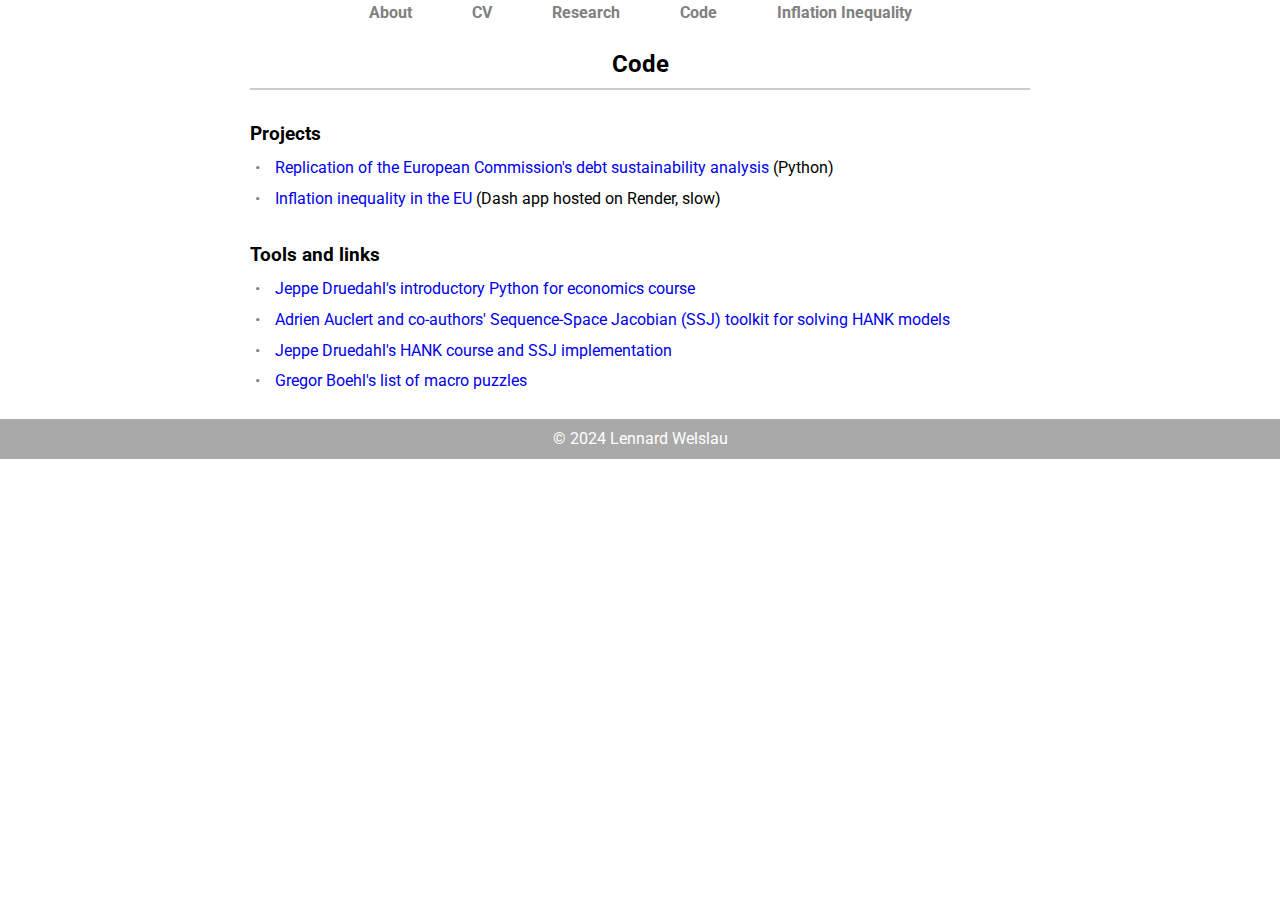
==== code.html @ 4bc18e16 "navigation update" ====
<!DOCTYPE html>
<html lang="en">
<head>
  <script async src="https://www.googletagmanager.com/gtag/js?id=G-X8380H7QBJ"></script>
  <script>
    window.dataLayer = window.dataLayer || [];
    function gtag(){dataLayer.push(arguments);}
    gtag('js', new Date());
    gtag('config', 'G-X8380H7QBJ');
  </script>
  <meta charset="UTF-8">
  <meta name="viewport" content="width=device-width, initial-scale=1.0">
  <link rel="stylesheet" href="style.css">
  <link rel="preconnect" href="https://fonts.googleapis.com">
  <link rel="preconnect" href="https://fonts.gstatic.com" crossorigin>
  <link href="https://fonts.googleapis.com/css2?family=Roboto:wght@300&display=swap" rel="stylesheet">
  <link rel="stylesheet" href="https://cdnjs.cloudflare.com/ajax/libs/font-awesome/4.7.0/css/font-awesome.min.css">
  <script src="https://code.jquery.com/jquery-3.6.0.min.js"></script>
  <script src="script.js"></script>

  <title>Lennard Welslau</title>
  <link rel="icon" type="image/x-icon" href="images/lennard_welslau_icon.jpg">
</head>
<body>
    <nav>
        <div class="nav-container">
          <div class="nav-logo">
          </div>
          
          <div class="menu-icon" id="menu-icon">
            <i class="fa fa-bars"></i> 
          </div>
        
          <div class="nav-links-container">
            <ul class="nav-links" id="nav-links">
              <li><a href="index.html">About</a></li>
              <li><a href="cv.html" rel="noopener">CV</a></li>
              <li><a href="research.html">Research</a></li>
              <li><a href="code.html">Code</a></li>
              <li><a href="inflation_inequality.html" rel="noopener">Inflation Inequality</a></li>
            </ul>
          </div>
        </div> 
      </nav>

  <section id="code">
    <div class="container">
      <h2>Code</h2>
        <h3>Projects</h3>
        <ul class="project">
          <li><a href="https://github.com/lennardwelslau/eu-debt-sustainability-analysis/" target="_blank">Replication of the European Commission's debt sustainability analysis</a> (Python)</li>
          <li><a href="inflation_inequality.html" target="_blank">Inflation inequality in the EU</a> (Dash app hosted on Render, slow)</li>
          <!-- <li><a href="https://github.com/lennardwelslau/lennardwelslau.github.io" target="_blank">My website and CV template</a> (HTML, Java, LaTeX)</li> -->
        </ul>
        <h3>Tools and links</h3>
        <ul class="project">
          <li><a href="https://sites.google.com/view/numeconcph-introprog/" target="_blank">Jeppe Druedahl's introductory Python for economics course</a></li>                  
          <li><a href="https://github.com/lennardwelslau/sequence-jacobian">Adrien Auclert and co-authors' Sequence-Space Jacobian (SSJ) toolkit for solving HANK models</a></li>
          <li><a href="https://github.com/NumEconCopenhagen/AdvMacroHet/" target="_blank">Jeppe Druedahl's HANK course and SSJ implementation</a></li>                        
          <li><a href="https://github.com/gboehl/macro_puzzles/" target="_blank">Gregor Boehl's list of macro puzzles</a></li>
        </ul>
    </div>
  </section>
    
  <footer>
      <p>© 2024 Lennard Welslau</p>
  </footer>
    

</body>
</html>
---- style.css ----
/* Reset default styles */
html, body, ul, li {
  height: 100%;
  margin: 0;
  padding: 0;
  list-style: none;
}

/* Global styles */
body {
  font-family: Roboto, sans-serif;
  line-height: 1.6;
  display: flex;
  flex-direction: column;
}

iframe {
  flex-grow: 1;
  margin-top: 50px; /* Offset equal to navbar height */
  border: none;
}

.container {
  max-width: 780px;
  margin: 0 auto;
  padding: 20px;
}

h1 {
  text-align: center;
}

h2 {
  margin-bottom: 10px;
}

.link {
  text-decoration: none;
  color: blue; /* Adjust to match your desired link color */
}

.link:visited {
  color: blue; /* Ensure visited links maintain the same color */
}

.link:hover {
  text-decoration: underline;
}

/* Navigation bar styles */
.nav-links-container {
  display: flex; /* Ensure nav links are visible in desktop view */
  justify-content: center;
  align-items: center;
}

.menu-icon {
  display: none; /* Hide the hamburger icon in desktop view */
}

nav {
  background-color: white;
  position: fixed;
  top: 0;
  width: 100%;
  height: 50px;
  transition: background-color 0.25s ease; /* Add a smooth transition effect for the background color */
  z-index: 1000; /* Set a higher z-index to keep the navigation bar in the foreground */
}

nav ul {
  display: flex;
  justify-content: center;
  align-items: center;
  white-space: nowrap; /* Prevent text from wrapping */
  text-overflow: ellipsis; /* Display ellipsis (...) for text that overflows */
  height: 100%;
}

nav ul li a {
  color: grey;
  font-size: 16px;
  font-weight: bold;
  text-decoration: none;
  padding: 10px 30px;
  transition: font-size 0.25s ease, background-color 0.25s ease, color 0.25s ease; /* Add a smooth transition effect */
}

nav li:hover {
  transform: scale(1.2); /* Increase the font size on hover (adjust as needed) */
}

.scrolled {
  background-color: darkgrey;
}

.scrolled ul li a {
  color: white;
  transition: color 0.25 ease; /* Add a smooth transition effect for background color, text color, and padding */
}

/* Main styles */
main ul li {
  margin-bottom: 5px;          /* Spacing between list items */
  position: relative;          /* Positioning context for pseudo-element */
  padding-left: 25px;          /* Space between bullet and text */
}

main ul li::before {
  content: '\2022';            /* Unicode character for a bullet (disc) */
  color: grey;                 /* Bullet color */
  position: absolute;          /* Position bullet relative to list item */
  left: 0;                     /* Align bullet to the left */
  font-size: 1em;              /* Bullet size */
}

/* About section styles */
#about {
  margin-top: 60px; /* Adjust the space between navigation bar and title */
}

.about-image {
  display: flex;
  align-items: center;
  justify-content: left; /* Center the content horizontally */
  text-align: left;
  flex-wrap: wrap; /* Allow items to wrap onto the next line if needed */
}

.about-image img {
  max-width: 500px;
  display: block;
  height: auto;
  margin-right: 30px;
}

.about-links li::before {
  content: none; /* Remove the bullet */
}

.about-links li {
  padding-left: 0; /* Remove padding left */
  margin-bottom: 10px; /* Optional: spacing between items */
}

.about-links a:hover {
  text-decoration: underline; 
}

.about-description {
  margin-top: 20px;
}

.about-description a {
  text-decoration: none;
}

.about-description a:visited {
  color: blue;
}

.about-description a:hover {
  text-decoration: underline; 
}

h2 {
  text-align: center;
  border-bottom: 2px solid #ccc; /* Add a border under section headings */
  padding-top: 5px;
  padding-bottom: 5px; /* Add some padding for better spacing */
  margin-bottom: 15px; /* Adjust as needed for spacing between headings and content */
}

h3 {
  border-bottom: 0px solid #ccc; /* Add a border under section headings */
  margin-top: 30px;
  margin-bottom: 5px; /* Adjust as needed for spacing between headings and content */
}

/* CV Container */
.cv-container {
  margin-top: 80px; /* Adjust to account for fixed navigation bar */
  padding-bottom: 40px; /* Space before footer */
}

/* CV Sections */
.cv-section {
  margin-bottom: 30px;
}

.download-cv-button {
  display: inline-block;
  padding: 10px 20px;
  margin: 20px 0;
  background-color: #ccc; /* Green background */
  color: white; /* White text */
  text-align: center;
  text-decoration: none;
  font-size: 16px;
  border-radius: 5px;
  transition: background-color 0.3s ease;
}

.download-cv-button:hover {
  background-color: grey; /* Darker green on hover */
}

.download-cv-button i {
  margin-right: 8px; /* Space between icon and text */
}

/* Institution/Company Heading */
.cv-institution {
  margin-bottom: 15px;
}

/* Subheading for Degrees/Positions */
.cv-subheading {
  display: flex;
  justify-content: space-between;
  flex-wrap: wrap;
  margin-bottom: 10px;
}

/* Title and Date within Subheading */
.cv-title {
  font-weight: bold;
}

.cv-date {
  font-size: 0.9em;
  color: #777;
}

/* List of Items (e.g., responsibilities, achievements) */
.cv-item-list {
  list-style: none;
  padding-left: 20px;
}

.cv-item-list li {
  position: relative;
  margin-bottom: 10px;
  padding-left: 15px;
}

.cv-item-list li::before {
  content: "–"; /* Dash symbol */
  position: absolute;
  left: 0;
  top: 0;
  color: #2c3e50;
}

/* Footer Note */
.footer-note {
  text-align: center;
  font-size: 0.8em;
  color: #777;
  margin-top: 40px;
}

.bibliography li a {
  text-decoration: none;
}

.abstract-button {
  color: grey; 
  font-size: 15px;
  font-weight: bold;
  cursor: pointer;
}

.abstract-button:hover {
  text-decoration: underline; 
}

.abstract {
  margin-top: 5px; 
  font-size: 14px; 
  line-height: 1.2; 
}

.abstract-button:after {
  content: '\002B'; /* Unicode character for "plus" sign (+) */
  display: inline-block;
  color: rgba(0,0,0,0);
  text-shadow: 0 0 grey;
  font-weight: bold;
  font-style: normal;
  scale: 1.1;
  float: left;
  margin-right: 5px;
}

.active:after {
  content: '\2012'; /* Unicode character for "minus" sign (-) */
}

/* Code section styles */

.project li {
  margin-bottom: 5px;
  position: relative;
  padding-left: 25px; 
}

.project li::before {
  content: '\2022'; /* Unicode character for a bullet (disc) */
  color: grey; 
  position: absolute;
  left: 5px;
}

.project li a {
  text-decoration: none;
}

.project li a:visited {
  color: blue;
}

.project li a:hover {
  text-decoration: underline;
}

/* Footer */
footer {
  background-color: darkgrey;
  color: white;
  height: 40px;
  padding: 0;
  text-align: center;
  display: flex;
  align-items: center;
  justify-content: center;
}


/* Adjusted container styles for mobile */
@media (max-width: 768px) {
  .container {
    padding: 10px;
  }
}

/* Mobile view: Hide the menu by default and show the hamburger icon */
@media (max-width: 768px) {
  .nav-links-container {
    display: none; /* Hide the links by default in mobile view */
  }

  .menu-icon {
    display: block; /* Show the hamburger icon */
    font-size: 24px;
    cursor: pointer;
    color: grey;
    position: absolute;
    top: 10px;
    right: 20px;
  }

  .nav-links-container.show {
    display: flex; /* Show the nav links when toggled */
    flex-direction: column; /* Stack links vertically in mobile view */
    background-color: white;
    width: 100%;
    text-align: center;
  }

  nav ul {
    flex-direction: column;
    padding: 0;
  }

  nav ul li {
    width: 100%;
    padding: 10px 0;
    border-bottom: 1px solid grey;
  }

  nav ul li a {
    padding: 15px;
    display: block;
    color: grey;
  }
}

/* Adjusted about section for mobile */
@media (max-width: 768px) {
  .about-image {
    flex-direction: column;
    align-items: center;
  }

  .about-image img {
    max-width: 100%;
    margin-right: 0;
    margin-bottom: 10px;
  }
}

@media (max-width: 768px) {
  .about-links {
    text-align: center;
    justify-content: center;
    align-items: center;
    margin-bottom: 10px;
  }

  .about-links li {
    display: inline-flex;
    margin: 2.5px 2.5px;
  }
}

@media (max-width: 600px) {
  .about-description {
    text-align: justify;
  }
}
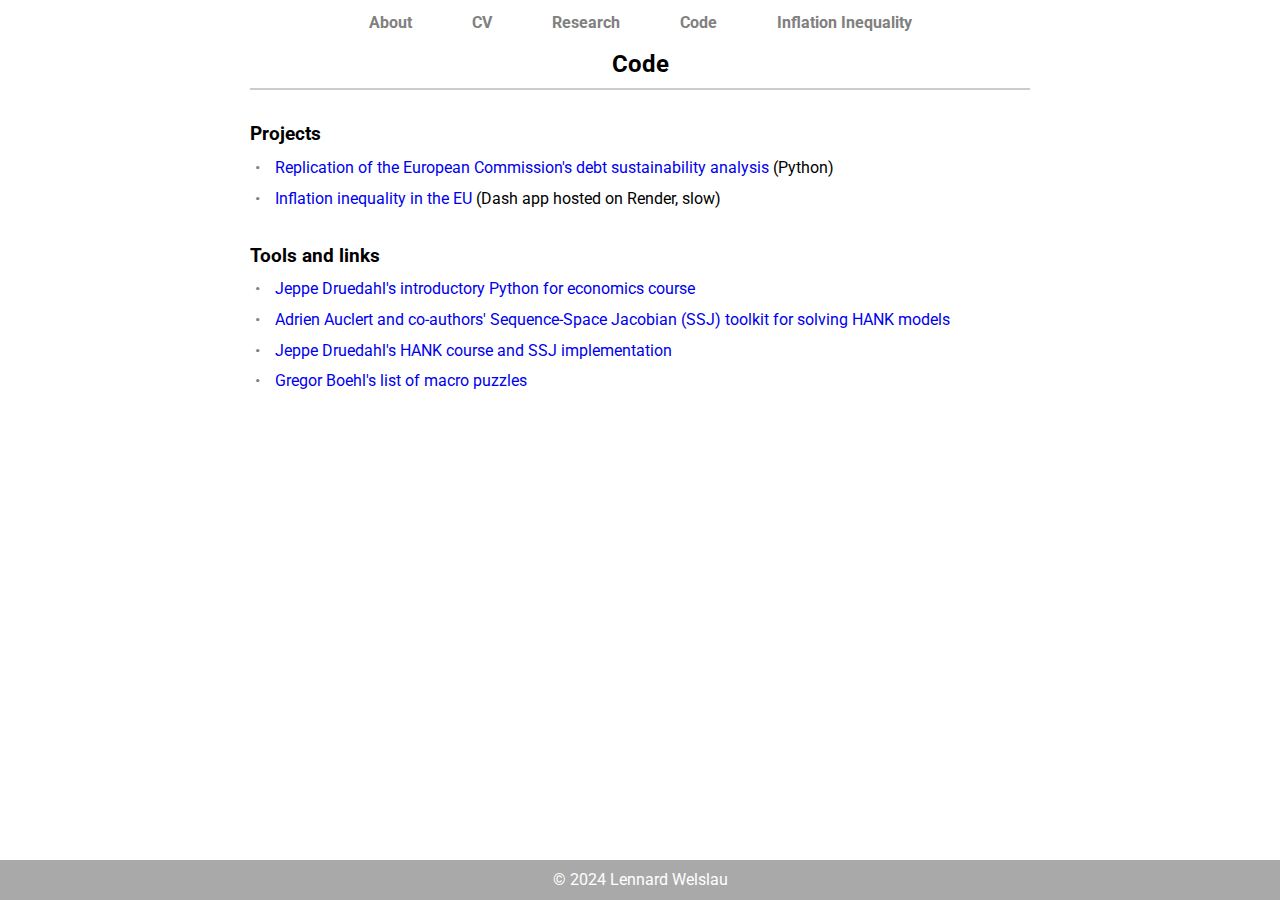
==== commit 89f5ba58: "footer and navbar style" ====
--- a/code.html
+++ b/code.html
@@ -43,6 +43,7 @@
         </div> 
       </nav>
 
+    <main>
   <section id="code">
     <div class="container">
       <h2>Code</h2>
@@ -61,6 +62,7 @@
         </ul>
     </div>
   </section>
+</main>
     
   <footer>
       <p>© 2024 Lennard Welslau</p>
--- a/style.css
+++ b/style.css
@@ -12,6 +12,10 @@
   line-height: 1.6;
   display: flex;
   flex-direction: column;
+}
+
+main {
+  flex-grow: 1;
 }
 
 iframe {
@@ -78,11 +82,16 @@
 }
 
 nav ul li a {
+  list-style: none;
+  margin: 0;
   color: grey;
   font-size: 16px;
   font-weight: bold;
   text-decoration: none;
   padding: 10px 30px;
+  align-items: center;     /* Vertically center the text inside the li */
+  display: flex;
+  justify-content: center;
   transition: font-size 0.25s ease, background-color 0.25s ease, color 0.25s ease; /* Add a smooth transition effect */
 }
 
@@ -166,8 +175,8 @@
 h2 {
   text-align: center;
   border-bottom: 2px solid #ccc; /* Add a border under section headings */
-  padding-top: 5px;
   padding-bottom: 5px; /* Add some padding for better spacing */
+  margin-top: 25px;
   margin-bottom: 15px; /* Adjust as needed for spacing between headings and content */
 }
 
@@ -386,6 +395,13 @@
   }
 }
 
+/* Adjusted h2 for mobile view */
+@media (max-width: 768px) {
+  h2 {
+    margin-top: 35px;
+  }
+}
+
 /* Adjusted about section for mobile */
 @media (max-width: 768px) {
   .about-image {
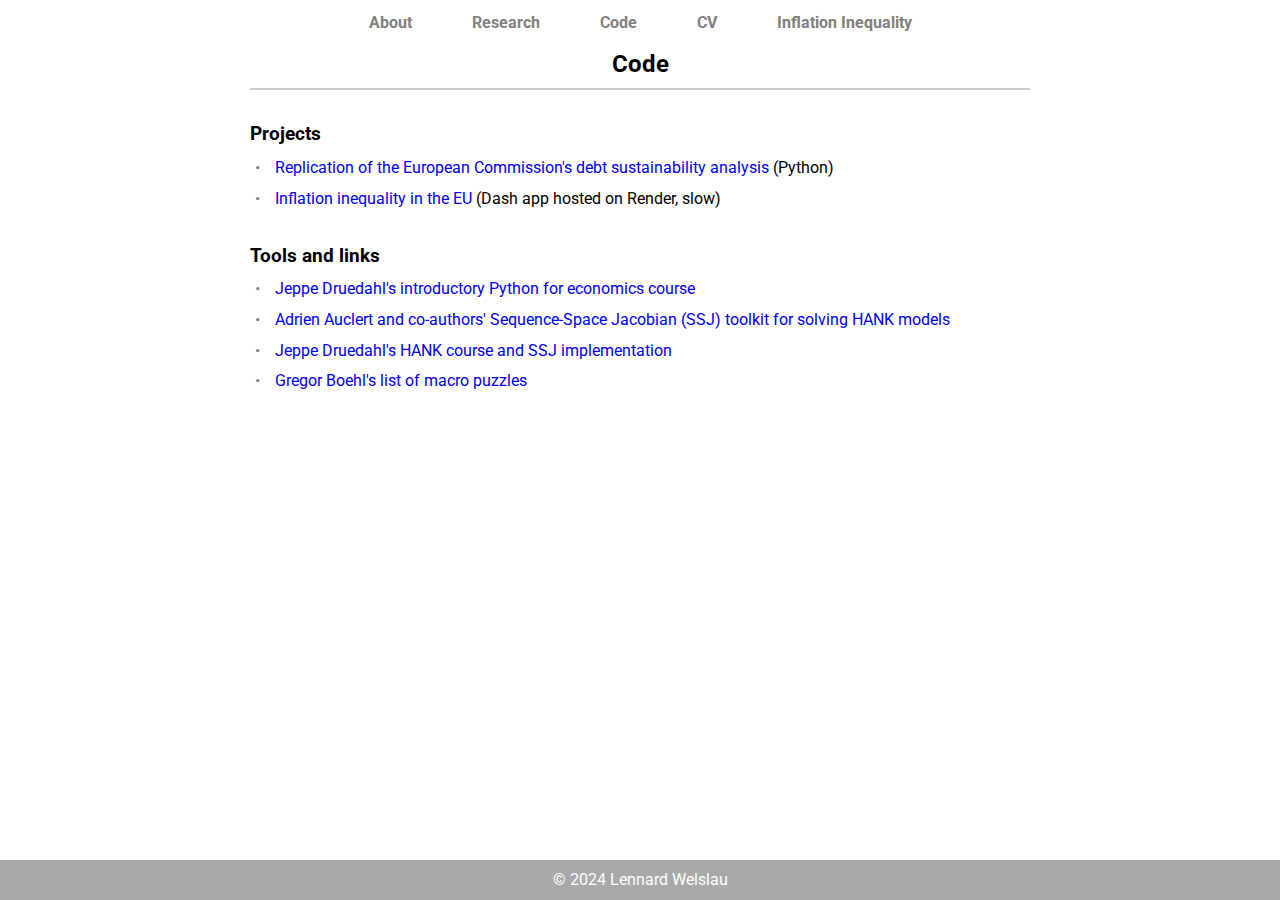
==== commit 8c1c773b: "navbar" ====
--- a/code.html
+++ b/code.html
@@ -19,7 +19,7 @@
   <script src="script.js"></script>
 
   <title>Lennard Welslau</title>
-  <link rel="icon" type="image/x-icon" href="images/lennard_welslau_icon.jpg">
+  <link rel="icon" type="image/x-icon" href="images/lw_icon.png">
 </head>
 <body>
     <nav>
@@ -34,9 +34,9 @@
           <div class="nav-links-container">
             <ul class="nav-links" id="nav-links">
               <li><a href="index.html">About</a></li>
-              <li><a href="cv.html" rel="noopener">CV</a></li>
               <li><a href="research.html">Research</a></li>
               <li><a href="code.html">Code</a></li>
+              <li><a href="cv.html" rel="noopener">CV</a></li>
               <li><a href="inflation_inequality.html" rel="noopener">Inflation Inequality</a></li>
             </ul>
           </div>
--- a/style.css
+++ b/style.css
@@ -19,6 +19,10 @@
 }
 
 iframe {
+  width: 100%;
+  max-width: 780px;
+  margin: 0 auto;
+  display: block;
   flex-grow: 1;
   margin-top: 50px; /* Offset equal to navbar height */
   border: none;
@@ -137,7 +141,7 @@
 }
 
 .about-image img {
-  max-width: 500px;
+  width: 225px; 
   display: block;
   height: auto;
   margin-right: 30px;
@@ -369,6 +373,14 @@
     right: 20px;
   }
 
+  .scrolled .menu-icon {
+    color: white;
+  }
+
+  .scrolled ul li a {
+    color: grey;
+  }
+
   .nav-links-container.show {
     display: flex; /* Show the nav links when toggled */
     flex-direction: column; /* Stack links vertically in mobile view */
@@ -410,7 +422,6 @@
   }
 
   .about-image img {
-    max-width: 100%;
     margin-right: 0;
     margin-bottom: 10px;
   }
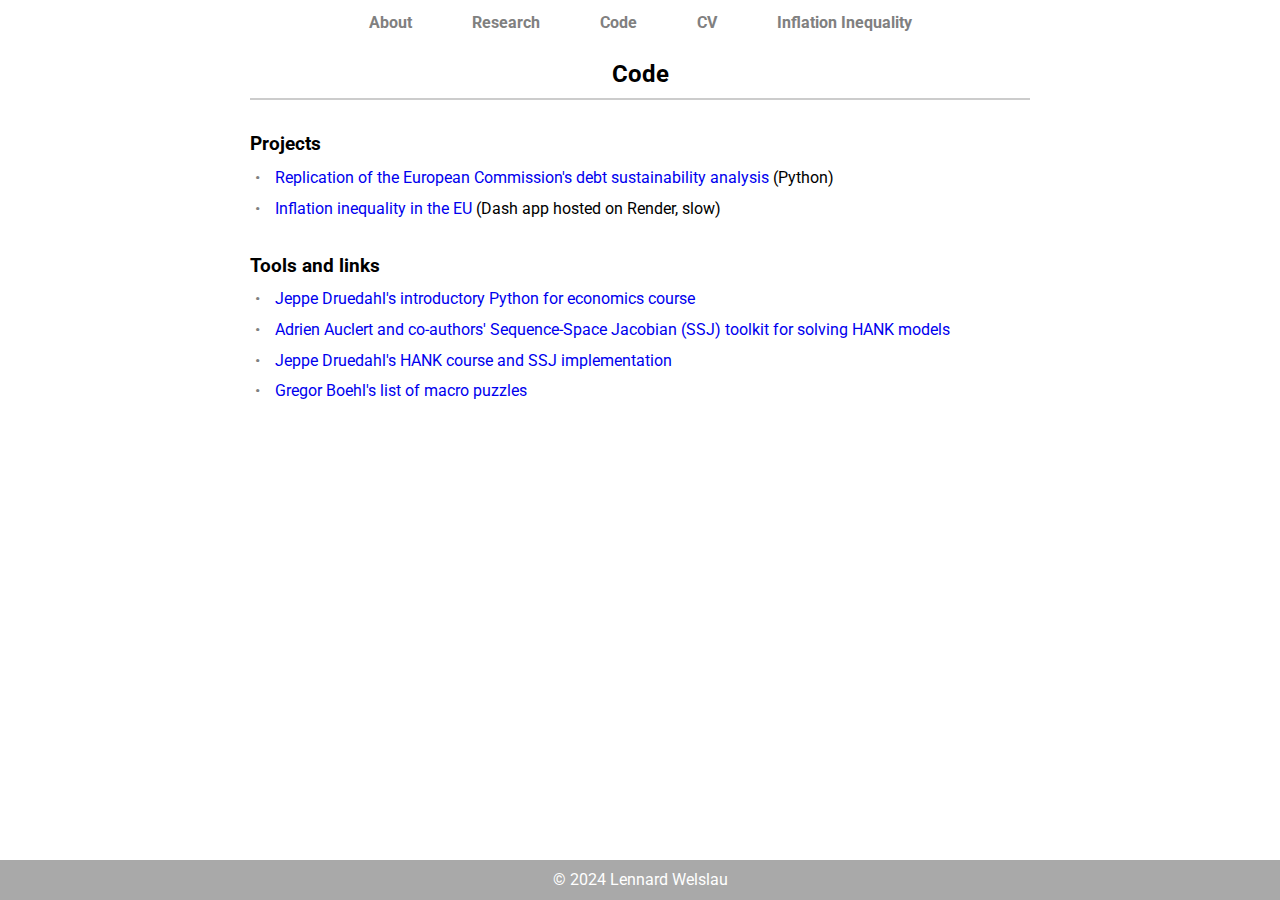
==== commit f8ae5aee: "png to jpg" ====
--- a/code.html
+++ b/code.html
@@ -19,7 +19,7 @@
   <script src="script.js"></script>
 
   <title>Lennard Welslau</title>
-  <link rel="icon" type="image/x-icon" href="images/lw_icon.png">
+  <link rel="icon" type="image/x-icon" href="images/lw_icon.jpg">
 </head>
 <body>
     <nav>
--- a/style.css
+++ b/style.css
@@ -15,12 +15,14 @@
 }
 
 main {
+  margin-top: 10px;
   flex-grow: 1;
 }
 
 iframe {
   width: 100%;
   max-width: 780px;
+  height: 100%;
   margin: 0 auto;
   display: block;
   flex-grow: 1;
@@ -357,6 +359,13 @@
   }
 }
 
+@media (max-width: 768px) {
+  main {
+    margin-top: 0px;
+    flex-grow: 1;
+  }
+}  
+
 /* Mobile view: Hide the menu by default and show the hamburger icon */
 @media (max-width: 768px) {
   .nav-links-container {
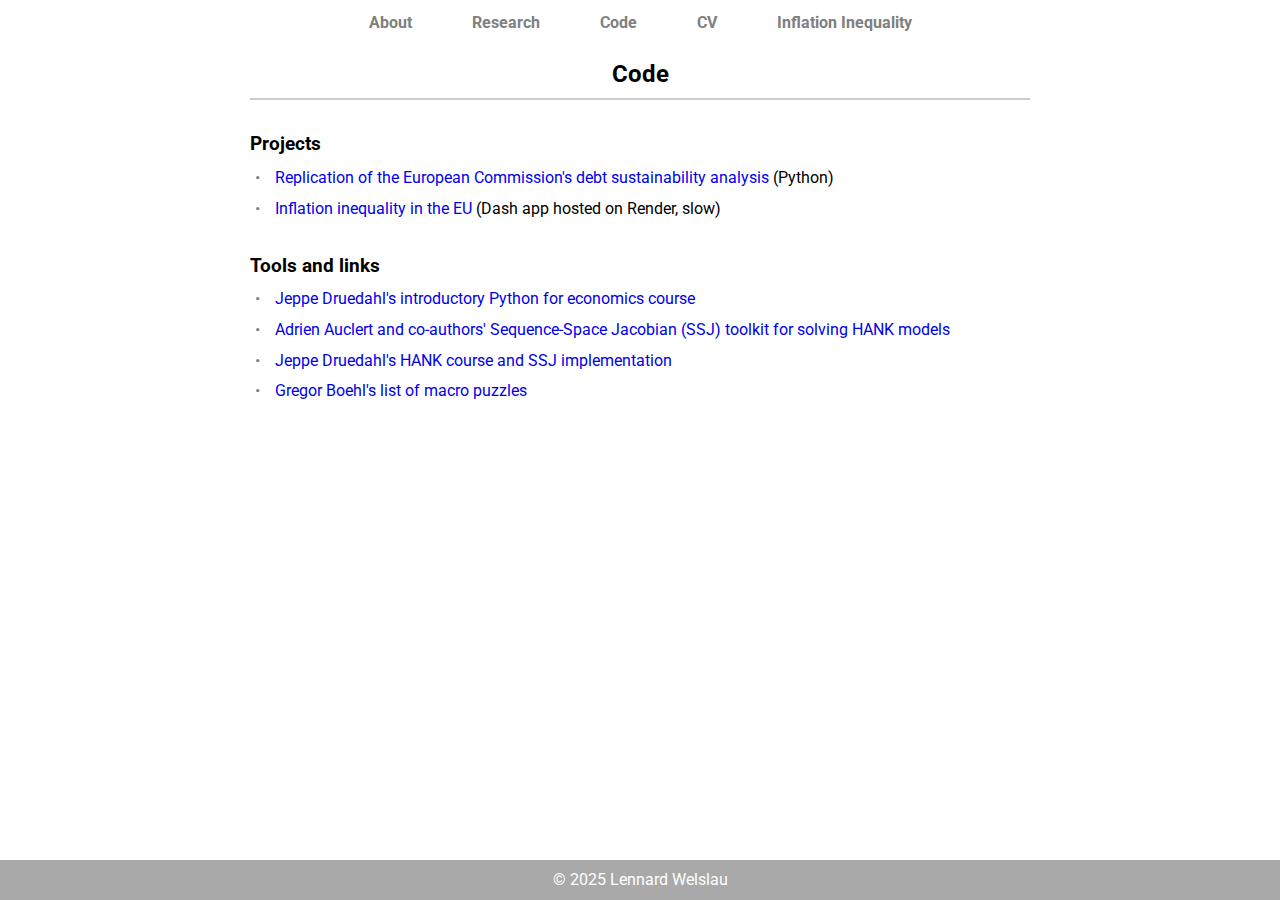
==== commit e09942a3: "footer" ====
--- a/code.html
+++ b/code.html
@@ -65,7 +65,7 @@
 </main>
     
   <footer>
-      <p>© 2024 Lennard Welslau</p>
+      <p>© 2025 Lennard Welslau</p>
   </footer>
     
 
--- a/style.css
+++ b/style.css
@@ -22,7 +22,6 @@
 iframe {
   width: 100%;
   max-width: 780px;
-  height: 100%;
   margin: 0 auto;
   display: block;
   flex-grow: 1;
@@ -143,7 +142,7 @@
 }
 
 .about-image img {
-  width: 225px; 
+  width: 200px; 
   display: block;
   height: auto;
   margin-right: 30px;
